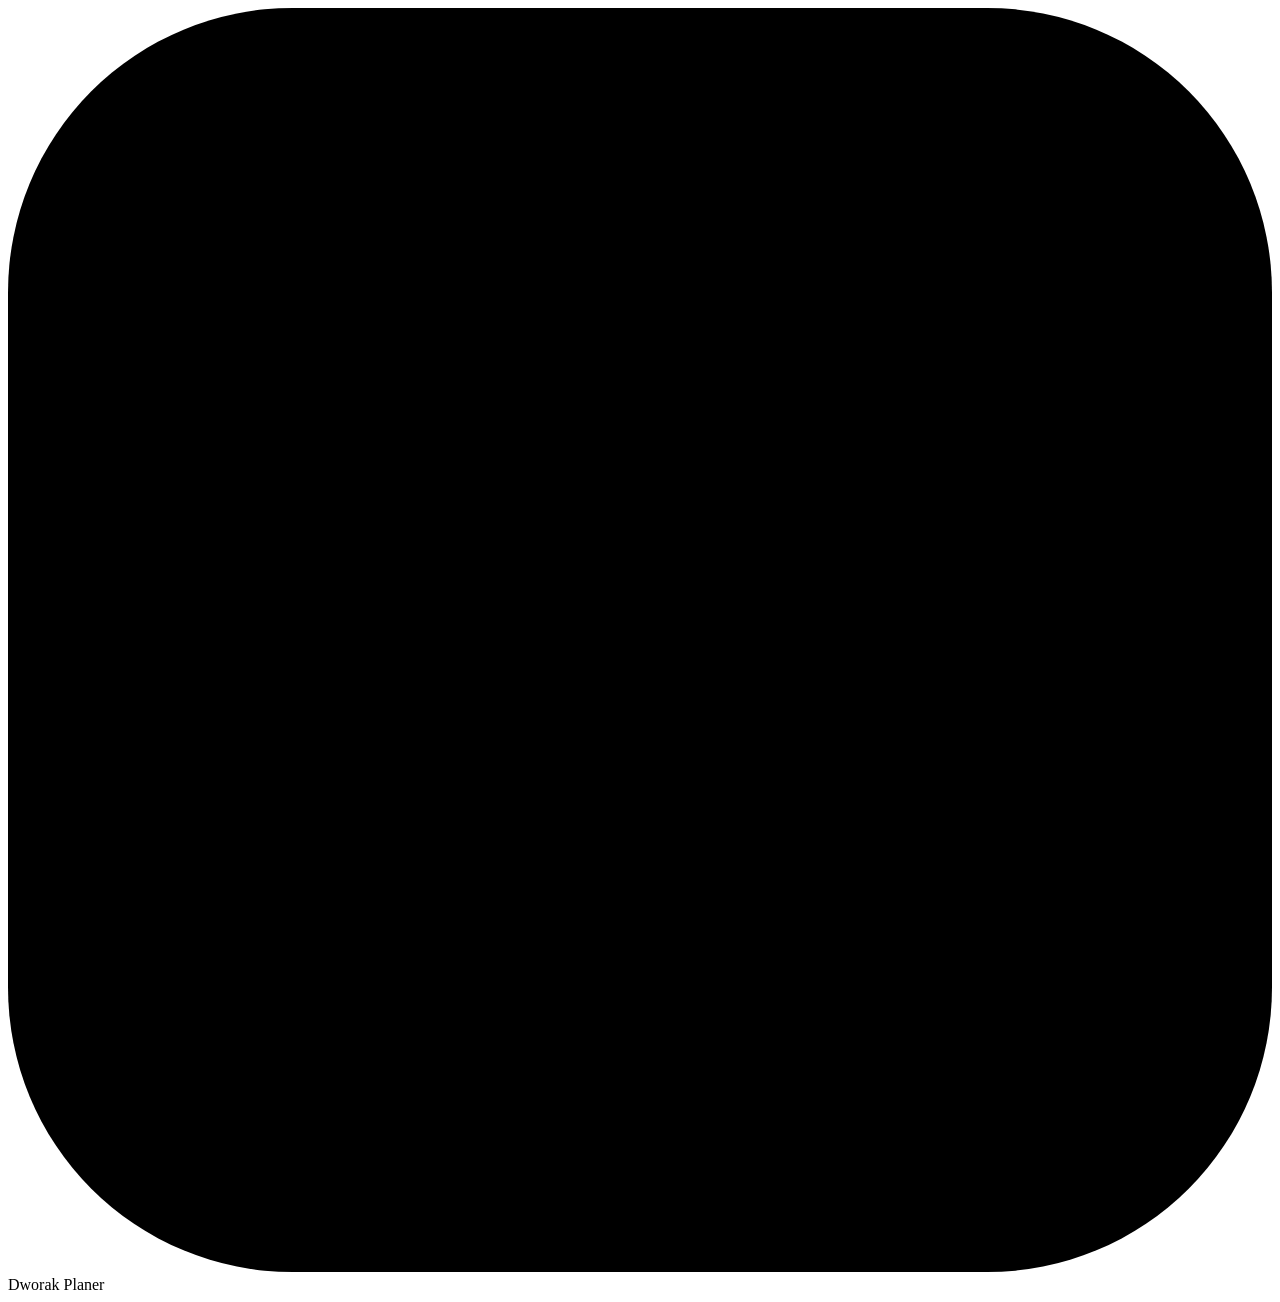
==== public/index.html @ b6679486 "rebrand: zmiana nazwy z Yuvomi na Dworak Planer Tytul strony, meta tagi, ekran ladowania, serwer, ma" ====
<!DOCTYPE html>
<html lang="de">
<head>
  <meta charset="UTF-8" />
  <!-- Viewport: edge-to-edge, kein Zoom (PWA-native feel) -->
  <meta name="viewport" content="width=device-width, initial-scale=1, viewport-fit=cover, maximum-scale=5" />

  <!-- PWA / Theme.
       Die Werte SIND --color-bg aus tokens.css (hell --neutral-100 #F5F3ED,
       dunkel #191816). Ein Meta-Attribut nimmt an keiner Kaskade teil, also
       muessen sie hier als Literal stehen - dass sie es bleiben, haelt der
       Guard "the status bar colour is the page background" im frontend-audit.
       Vorher stand hier dunkel #0C0C0E, zwei Stufen neben der Seite, die die
       Statusleiste rahmt. -->
  <meta name="theme-color" content="#F5F3ED" media="(prefers-color-scheme: light)" />
  <meta name="theme-color" content="#191816" media="(prefers-color-scheme: dark)" />
  <!-- Hell UND dunkel, schon vor dem ersten Stylesheet: sonst malt der Browser
       Leinwand, Scrollleisten und Formularelemente bis zum CSS hell, im Dark
       ein weisser Blitz. Eine ausdrueckliche Wahl legt theme-init.js fest. -->
  <meta name="color-scheme" content="light dark" />
  <meta name="mobile-web-app-capable" content="yes" />

  <!-- iOS-spezifisch -->
  <meta name="apple-mobile-web-app-capable" content="yes" />
  <meta name="apple-mobile-web-app-status-bar-style" content="black-translucent" />
  <meta name="apple-mobile-web-app-title" content="Dworak Planer" />
  <meta name="description" content="Dworak Planer - rodzinny planer" />
  <title>Dworak Planer</title>

  <!-- PWA -->
  <link rel="manifest" href="/manifest.webmanifest" crossorigin="use-credentials" />
  <link rel="apple-touch-icon" href="/icons/icon-192.png" />
  <link rel="icon" type="image/x-icon" href="/favicon.ico" />
  <link rel="icon" type="image/png" sizes="32x32" href="/icons/favicon-32.png" />

  <!-- Theme: explizite Nutzer-Overrides vor CSS-Rendering anwenden (Flash-Prevention).
       System-Präferenz wird durch @media (prefers-color-scheme: dark) in tokens.css
       direkt per CSS behandelt — kein JS-matchMedia erforderlich. -->
  <!-- Die Nachtstunden dieses Geraets (#2234): theme-init.js fragt sie fuer
       das erste Bild, die Module dieselbe Datei (utils/night-hours.js). -->
  <script src="/night-hours.js"></script>
  <script src="/theme-init.js"></script>

  <!-- Lang: echte Nutzer-Locale vor dem Render setzen, damit Chromium-Browser nicht
       fälschlich „aus dem Deutschen übersetzen" anbieten (statisches lang="de"). -->
  <script src="/lang-init.js"></script>

  <!-- Start: Sitzung, Version, Einstellungen und Module vorab anfragen,
       parallel zu den Modulen - api.js holt die Antworten ab (R20). -->
  <script src="/boot-fetch.js"></script>

  <!-- Styles (Basis - seitenspezifische CSS wird vom Router on-demand geladen) -->
  <link rel="stylesheet" href="/styles/tokens.css" />
  <link rel="stylesheet" href="/styles/reset.css" />
  <link rel="stylesheet" href="/styles/pwa.css" />
  <link rel="stylesheet" href="/styles/layout.css" />
  <link rel="stylesheet" href="/styles/glass.css" />
  <link rel="stylesheet" href="/styles/filter-chip.css" />
  <link rel="stylesheet" href="/styles/sub-tabs.css" />
  <link rel="stylesheet" href="/styles/page-search.css" />
  <link rel="stylesheet" href="/styles/kitchen-tabs.css" />
  <link rel="stylesheet" href="/styles/list-row.css" />
  <link rel="stylesheet" href="/styles/markdown-toolbar.css" />
  <link rel="stylesheet" href="/styles/panel.css" />
  <link rel="stylesheet" href="/styles/user-multi-select.css" />
  <!-- Platzhalter: Hier haengen die Blaetter geteilter Komponenten, die der Start
       nicht braucht (Datumsfeld, Kategorien, Symbolauswahl, Dokumentanhang,
       Bildschirmschoner). Jede Komponente laedt ihres selbst und zeigt sich erst
       danach (utils/component-style.js); die Stelle haelt die Kaskade wie vorher.
       auth.css laedt der Router als Seitenblatt der Zugangsseiten. -->
  <meta name="component-styles" content="datepicker category-manager icon-picker document-attach screensaver" />
  <link rel="stylesheet" href="/styles/detail-view.css" />
  <link rel="stylesheet" href="/styles/typography.css" />

  <!-- Lucide Icons (lokal, v0.469.0) -->
  <!-- `fetchpriority="high"` (R19): ein defer-Skript laedt sonst mit niedriger
       Prioritaet HINTER allen modulepreloads unten - und weil die Modulskripte
       im <body> erst nach den defer-Skripten im <head> laufen, wartete der
       Router auf die Icons (gemessen: lucide.min.js fertig 4,3 s statt 1,4 s). -->
  <script src="/lucide.min.js" defer fetchpriority="high"></script>
  <!-- Direkt nach dem Bundle: gibt createIcons({ el }) echtes Scoping,
       siehe Dateikopf von lucide-scope.js. -->
  <script src="/lucide-scope.js" defer fetchpriority="high"></script>

  <!-- Die Rueckfallsprache braucht jeder Start vor dem ersten Bild (i18n.js laedt
       sie immer); die eigene Sprache meldet lang-init.js auf dieselbe Weise an. -->
  <link rel="preload" href="/locales/de.json" as="fetch" crossorigin />

  <!-- Die Startkette als modulepreload (Critique R19): der statische Modulgraph
       von api.js, router.js und den Modulskripten unten, danach der der
       Uebersicht (/pages/dashboard.js, die Startseite). Ohne diese Liste entdeckt
       der Browser die Module Ebene fuer Ebene - am Telefon (4x CPU, Fast 4G) sieben
       Rundreisen hintereinander, bevor die Uebersicht ihre Daten anfragen kann.
       Die Liste ist GEMESSEN, nicht geschaetzt: `npm run test:startup-preload`
       rechnet den Graphen nach und nennt jedes fehlende oder ueberzaehlige Modul.
       Sie steht bewusst am Ende von <head>: die Blaetter und die beiden kleinen
       Startskripte oben gehen zuerst auf die Leitung. Der Teil der Uebersicht
       traegt `fetchpriority="low"`: sonst warteten die ersten API-Abrufe des
       Routers (Sitzung, Einstellungen) hinter ihm in der Schlange der sechs
       HTTP/1.1-Verbindungen - gemessen eine volle Sekunde. -->
  <link rel="modulepreload" href="/api.js" />
  <link rel="modulepreload" href="/router.js" />
  <link rel="modulepreload" href="/components/photo-screensaver.js" />
  <link rel="modulepreload" href="/components/yuvomi-install-prompt.js" />
  <link rel="modulepreload" href="/sw-register.js" />
  <link rel="modulepreload" href="/permissions.js" />
  <link rel="modulepreload" href="/utils/household.js" />
  <link rel="modulepreload" href="/utils/initials.js" />
  <link rel="modulepreload" href="/utils/dashboard-layout-hint.js" />
  <link rel="modulepreload" href="/i18n.js" />
  <link rel="modulepreload" href="/utils/friendly-error.js" />
  <link rel="modulepreload" href="/utils/extension-widgets.js" />
  <link rel="modulepreload" href="/utils/extension-i18n.js" />
  <link rel="modulepreload" href="/utils/html.js" />
  <link rel="modulepreload" href="/utils/empty-state.js" />
  <link rel="modulepreload" href="/utils/ux.js" />
  <link rel="modulepreload" href="/utils/sidebar-glide.js" />
  <link rel="modulepreload" href="/utils/toast-surface.js" />
  <link rel="modulepreload" href="/utils/background-inert.js" />
  <link rel="modulepreload" href="/utils/toast-show.js" />
  <link rel="modulepreload" href="/utils/unknown-route.js" />
  <link rel="modulepreload" href="/utils/router-navigate.js" />
  <link rel="modulepreload" href="/utils/session-unreachable.js" />
  <link rel="modulepreload" href="/utils/offline-session.js" />
  <link rel="modulepreload" href="/utils/page-mount.js" />
  <link rel="modulepreload" href="/utils/bulk-pill.js" />
  <link rel="modulepreload" href="/utils/filter-sheet.js" />
  <link rel="modulepreload" href="/utils/toast-placement.js" />
  <link rel="modulepreload" href="/utils/page-layout.js" />
  <link rel="modulepreload" href="/reminders.js" />
  <link rel="modulepreload" href="/push.js" />
  <link rel="modulepreload" href="/settings/region-presets.js" />
  <link rel="modulepreload" href="/utils/timezone.js" />
  <link rel="modulepreload" href="/utils/household-zone-hint.js" />
  <link rel="modulepreload" href="/utils/kitchen-tabs.js" />
  <link rel="modulepreload" href="/utils/view-transition.js" />
  <link rel="modulepreload" href="/utils/module-accent.js" />
  <link rel="modulepreload" href="/utils/brand-mark.js" />
  <link rel="modulepreload" href="/utils/health-tabs.js" />
  <link rel="modulepreload" href="/utils/schedule-tabs.js" />
  <link rel="modulepreload" href="/utils/health-activity.js" />
  <link rel="modulepreload" href="/utils/search-sections.js" />
  <link rel="modulepreload" href="/utils/help.js" />
  <link rel="modulepreload" href="/utils/skeleton.js" />
  <link rel="modulepreload" href="/utils/palette-combobox.js" />
  <link rel="modulepreload" href="/utils/fab.js" />
  <link rel="modulepreload" href="/utils/leave-guard.js" />
  <link rel="modulepreload" href="/utils/app-update.js" />
  <link rel="modulepreload" href="/utils/start-handoff.js" />
  <link rel="modulepreload" href="/utils/sheet-drag.js" />
  <link rel="modulepreload" href="/utils/overlay-history.js" />
  <link rel="modulepreload" href="/utils/nav-badges.js" />
  <link rel="modulepreload" href="/utils/sidebar-pinned.js" />
  <link rel="modulepreload" href="/utils/version.js" />
  <link rel="modulepreload" href="/utils/upload-limit.js" />
  <link rel="modulepreload" href="/utils/wall-mode.js" />
  <link rel="modulepreload" href="/utils/night-hours.js" />
  <link rel="modulepreload" href="/night-hours.js" />
  <link rel="modulepreload" href="/utils/scroll-restore.js" />
  <link rel="modulepreload" href="/components/modal.js" />
  <link rel="modulepreload" href="/utils/popover-menu.js" />
  <link rel="modulepreload" href="/utils/contrast.js" />
  <link rel="modulepreload" href="/utils/master-detail.js" />
  <link rel="modulepreload" href="/components/datepicker.js" />
  <link rel="modulepreload" href="/nav-icons.js" />
  <link rel="modulepreload" href="/settings/registry.js" />
  <link rel="modulepreload" href="/settings/module-order.js" />
  <link rel="modulepreload" href="/utils/screensaver-idle.js" />
  <link rel="modulepreload" href="/utils/display-device-settings.js" />
  <link rel="modulepreload" href="/utils/display-device-state.js" />
  <link rel="modulepreload" href="/utils/display-settings-sync.js" />
  <link rel="modulepreload" href="/utils/component-style.js" />
  <link rel="modulepreload" href="/utils/pwa-install.js" />
  <link rel="modulepreload" href="/utils/korean-particles.js" />
  <link rel="modulepreload" href="/utils/dashboard-widgets.js" />
  <link rel="modulepreload" href="/utils/markdown-checklist.js" />
  <link rel="modulepreload" href="/utils/html-escape.js" />
  <link rel="modulepreload" href="/utils/flip.js" />
  <link rel="modulepreload" href="/utils/color.js" />
  <link rel="modulepreload" href="/utils/sub-tabs.js" />
  <link rel="modulepreload" href="/utils/date.js" />
  <link rel="modulepreload" href="/utils/segment-indicator.js" />
  <link rel="modulepreload" href="/utils/health-vitals.js" />
  <link rel="modulepreload" href="/utils/vital-units.js" />
  <link rel="modulepreload" href="/utils/lucide-icons.js" />
  <link rel="modulepreload" href="/utils/content-swap.js" />
  <link rel="modulepreload" href="/utils/overlay-host.js" />
  <link rel="modulepreload" href="/utils/date-format.js" />
  <link rel="modulepreload" href="/utils/countdown.js" />
  <link rel="modulepreload" href="/utils/dashboard-event-limit.js" />
  <link rel="modulepreload" href="/utils/birthday-event.js" />
  <link rel="modulepreload" fetchpriority="low" href="/pages/dashboard.js" />
  <link rel="modulepreload" fetchpriority="low" href="/utils/page-lifecycle.js" />
  <link rel="modulepreload" fetchpriority="low" href="/utils/today-sheet.js" />
  <link rel="modulepreload" fetchpriority="low" href="/utils/today-timeline.js" />
  <link rel="modulepreload" fetchpriority="low" href="/utils/time-grid.js" />
  <link rel="modulepreload" fetchpriority="low" href="/utils/shift-label.js" />
  <link rel="modulepreload" fetchpriority="low" href="/utils/first-steps.js" />
  <link rel="modulepreload" fetchpriority="low" href="/utils/event-color.js" />
  <link rel="modulepreload" fetchpriority="low" href="/utils/event-icon.js" />
  <link rel="modulepreload" fetchpriority="low" href="/utils/member-order.js" />
  <link rel="modulepreload" fetchpriority="low" href="/utils/week-strip.js" />
  <link rel="modulepreload" fetchpriority="low" href="/utils/day-label.js" />
  <link rel="modulepreload" fetchpriority="low" href="/utils/health-cycle.js" />
  <link rel="modulepreload" fetchpriority="low" href="/utils/health-nutrition.js" />
  <link rel="modulepreload" fetchpriority="low" href="/components/fasting-controls.js" />
  <link rel="modulepreload" fetchpriority="low" href="/utils/reload-after-save.js" />
  <link rel="modulepreload" fetchpriority="low" href="/utils/pantry-status.js" />
  <link rel="modulepreload" fetchpriority="low" href="/utils/pantry-locations.js" />
  <link rel="modulepreload" fetchpriority="low" href="/utils/pantry-units.js" />
  <link rel="modulepreload" fetchpriority="low" href="/components/user-multi-select.js" />
  <link rel="modulepreload" fetchpriority="low" href="/utils/seal-pair.js" />
  <link rel="modulepreload" fetchpriority="low" href="/components/wall-timer.js" />
  <link rel="modulepreload" fetchpriority="low" href="/utils/quick-link-url.js" />
  <link rel="modulepreload" fetchpriority="low" href="/utils/meal-types.js" />
  <link rel="modulepreload" fetchpriority="low" href="/utils/recipe-thumb.js" />
  <link rel="modulepreload" fetchpriority="low" href="/utils/note-category-overflow.js" />
  <link rel="modulepreload" fetchpriority="low" href="/utils/reward-goal.js" />
  <link rel="modulepreload" fetchpriority="low" href="/utils/health-fasting.js" />
  <link rel="modulepreload" fetchpriority="low" href="/components/fasting-dial.js" />
  <link rel="modulepreload" fetchpriority="low" href="/components/fasting-help.js" />
  <link rel="modulepreload" fetchpriority="low" href="/settings/components.js" />
  <link rel="modulepreload" fetchpriority="low" href="/utils/hint-fold.js" />
  <link rel="modulepreload" fetchpriority="low" href="/utils/tablist.js" />
  <link rel="modulepreload" fetchpriority="low" href="/utils/form-row.js" />
  <link rel="modulepreload" fetchpriority="low" href="/utils/metric-card.js" />
</head>
<body>
  <!-- Offline-Banner: sichtbar wenn navigator.onLine === false -->
  <div id="offline-banner" class="offline-banner" hidden aria-live="polite" role="status">
    <svg xmlns="http://www.w3.org/2000/svg" width="16" height="16" viewBox="0 0 24 24"
         fill="none" stroke="currentColor" stroke-width="2" stroke-linecap="round"
         stroke-linejoin="round" aria-hidden="true">
      <line x1="1" y1="1" x2="23" y2="23"></line>
      <path d="M16.72 11.06A10.94 10.94 0 0 1 19 12.55"></path>
      <path d="M5 12.55a10.94 10.94 0 0 1 5.17-2.39"></path>
      <path d="M10.71 5.05A16 16 0 0 1 22.56 9"></path>
      <path d="M1.42 9a15.91 15.91 0 0 1 4.7-2.88"></path>
      <path d="M8.53 16.11a6 6 0 0 1 6.95 0"></path>
      <line x1="12" y1="20" x2="12.01" y2="20"></line>
    </svg>
    <span data-i18n="offline.banner"></span>
  </div>

  <!-- App-Shell - wird durch JavaScript gefüllt -->
  <div id="app" class="app-shell">
    <!-- Ladebild (R20): eine stehende Skizze der Shell statt eines pulsierenden
         Schriftzugs - Kopf mit Siegel, drei Kartenflaechen, unten die Kapsel
         (am Desktop die Seitenleiste). Nichts bewegt sich; die App setzt sich
         an derselben Stelle zusammen. `progressbar` ohne Wert ist "laedt", und
         die Rolle sagt der Screenreader in seiner Sprache an - der Name ist
         die Marke, fest in jeder Sprache (vorher: "Lade Yuvomi…", immer deutsch). -->
    <div id="app-loading" class="app-loading" role="progressbar" aria-label="Dworak Planer">
      <div class="app-loading__rail" aria-hidden="true"></div>
      <div class="app-loading__page" aria-hidden="true">
        <div class="app-loading__head">
          <span class="app-loading__seal"><svg class="brand-mark" viewBox="0 0 160 160" fill="none" focusable="false"><defs><linearGradient id="yuvomi-brand-mark-boot" x1="0" y1="0" x2="160" y2="160" gradientUnits="userSpaceOnUse"><stop class="brand-mark__from" offset="0%"/><stop class="brand-mark__to" offset="100%"/></linearGradient></defs><rect width="160" height="160" rx="36" fill="url(#yuvomi-brand-mark-boot)"/><g class="brand-mark__circles"><circle cx="64" cy="72" r="27"/><circle cx="100" cy="78" r="25"/><circle cx="80" cy="106" r="24"/></g></svg></span>
          <span class="app-loading__logo">Dworak Planer</span>
        </div>
        <!-- Die Uebersicht als Skizze (R21 S9b): Gruss, Wetterzeile, "Heute
             wichtig" und das Tagesprogramm als EINE hohe Karte, am Desktop
             darunter die Kachelreihe - dort, wo sie gleich stehen. -->
        <span class="app-loading__bar app-loading__bar--title"></span>
        <span class="app-loading__bar app-loading__bar--weather"></span>
        <span class="app-loading__bar app-loading__bar--section"></span>
        <div class="app-loading__card app-loading__card--program"></div>
        <div class="app-loading__row">
          <div class="app-loading__card"></div>
          <div class="app-loading__card"></div>
          <div class="app-loading__card"></div>
        </div>
      </div>
      <div class="app-loading__capsule" aria-hidden="true"></div>
    </div>
  </div>

  <!-- Module (ES-Module, kein Bundler) -->
  <script type="module" src="/api.js"></script>
  <script type="module" src="/router.js"></script>
  <script type="module" src="/components/photo-screensaver.js"></script>

  <!-- Install-Prompt (PWA) -->
  <yuvomi-install-prompt></yuvomi-install-prompt>
  <script type="module" src="/components/yuvomi-install-prompt.js"></script>

  <!-- Service Worker registrieren (ES-Modul: exportiert clearApiCache) -->
  <script type="module" src="/sw-register.js"></script>
</body>
</html>
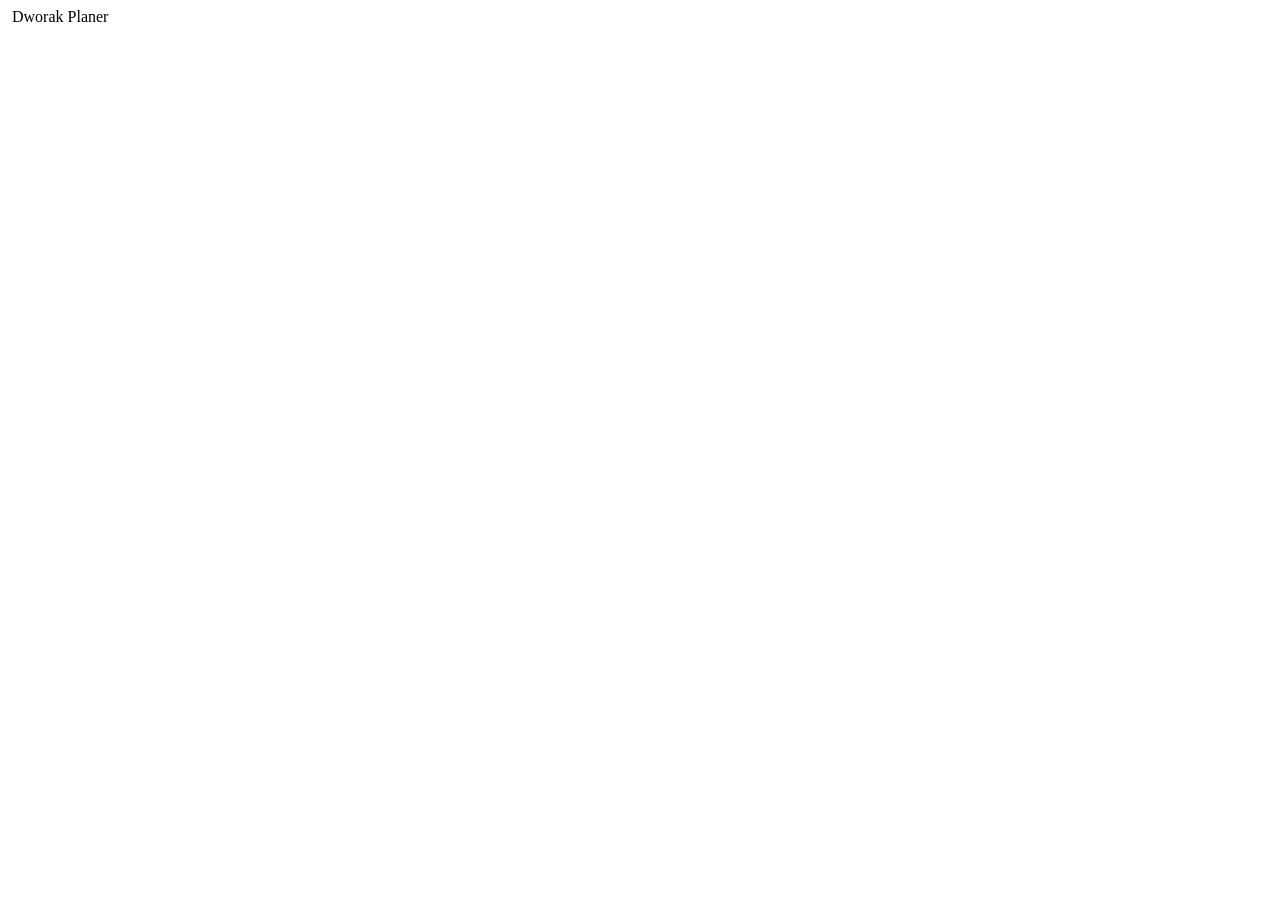
==== commit e6e80307: "fix: usuń stary znak trzech kółek z ekranu ładowania i strony offline Co-Authored-By: Claude Sonnet " ====
--- a/public/index.html
+++ b/public/index.html
@@ -29,7 +29,7 @@
 
   <!-- PWA -->
   <link rel="manifest" href="/manifest.webmanifest" crossorigin="use-credentials" />
-  <link rel="apple-touch-icon" href="/icons/icon-192.png" />
+  <link rel="apple-touch-icon" href="/icons/apple-touch-icon.png" />
   <link rel="icon" type="image/x-icon" href="/favicon.ico" />
   <link rel="icon" type="image/png" sizes="32x32" href="/icons/favicon-32.png" />
 
@@ -254,7 +254,7 @@
       <div class="app-loading__rail" aria-hidden="true"></div>
       <div class="app-loading__page" aria-hidden="true">
         <div class="app-loading__head">
-          <span class="app-loading__seal"><svg class="brand-mark" viewBox="0 0 160 160" fill="none" focusable="false"><defs><linearGradient id="yuvomi-brand-mark-boot" x1="0" y1="0" x2="160" y2="160" gradientUnits="userSpaceOnUse"><stop class="brand-mark__from" offset="0%"/><stop class="brand-mark__to" offset="100%"/></linearGradient></defs><rect width="160" height="160" rx="36" fill="url(#yuvomi-brand-mark-boot)"/><g class="brand-mark__circles"><circle cx="64" cy="72" r="27"/><circle cx="100" cy="78" r="25"/><circle cx="80" cy="106" r="24"/></g></svg></span>
+          <span class="app-loading__seal"><img class="brand-mark" src="/icons/icon-192.png?v=ad1" alt="" aria-hidden="true" style="object-fit:contain"></span>
           <span class="app-loading__logo">Dworak Planer</span>
         </div>
         <!-- Die Uebersicht als Skizze (R21 S9b): Gruss, Wetterzeile, "Heute
@@ -283,6 +283,10 @@
   <yuvomi-install-prompt></yuvomi-install-prompt>
   <script type="module" src="/components/yuvomi-install-prompt.js"></script>
 
+  <!-- Głosowe dodawanie wydarzeń (Web Speech API, bezpłatne) -->
+  <dworak-voice-calendar></dworak-voice-calendar>
+  <script type="module" src="/components/voice-calendar.js"></script>
+
   <!-- Service Worker registrieren (ES-Modul: exportiert clearApiCache) -->
   <script type="module" src="/sw-register.js"></script>
 </body>
